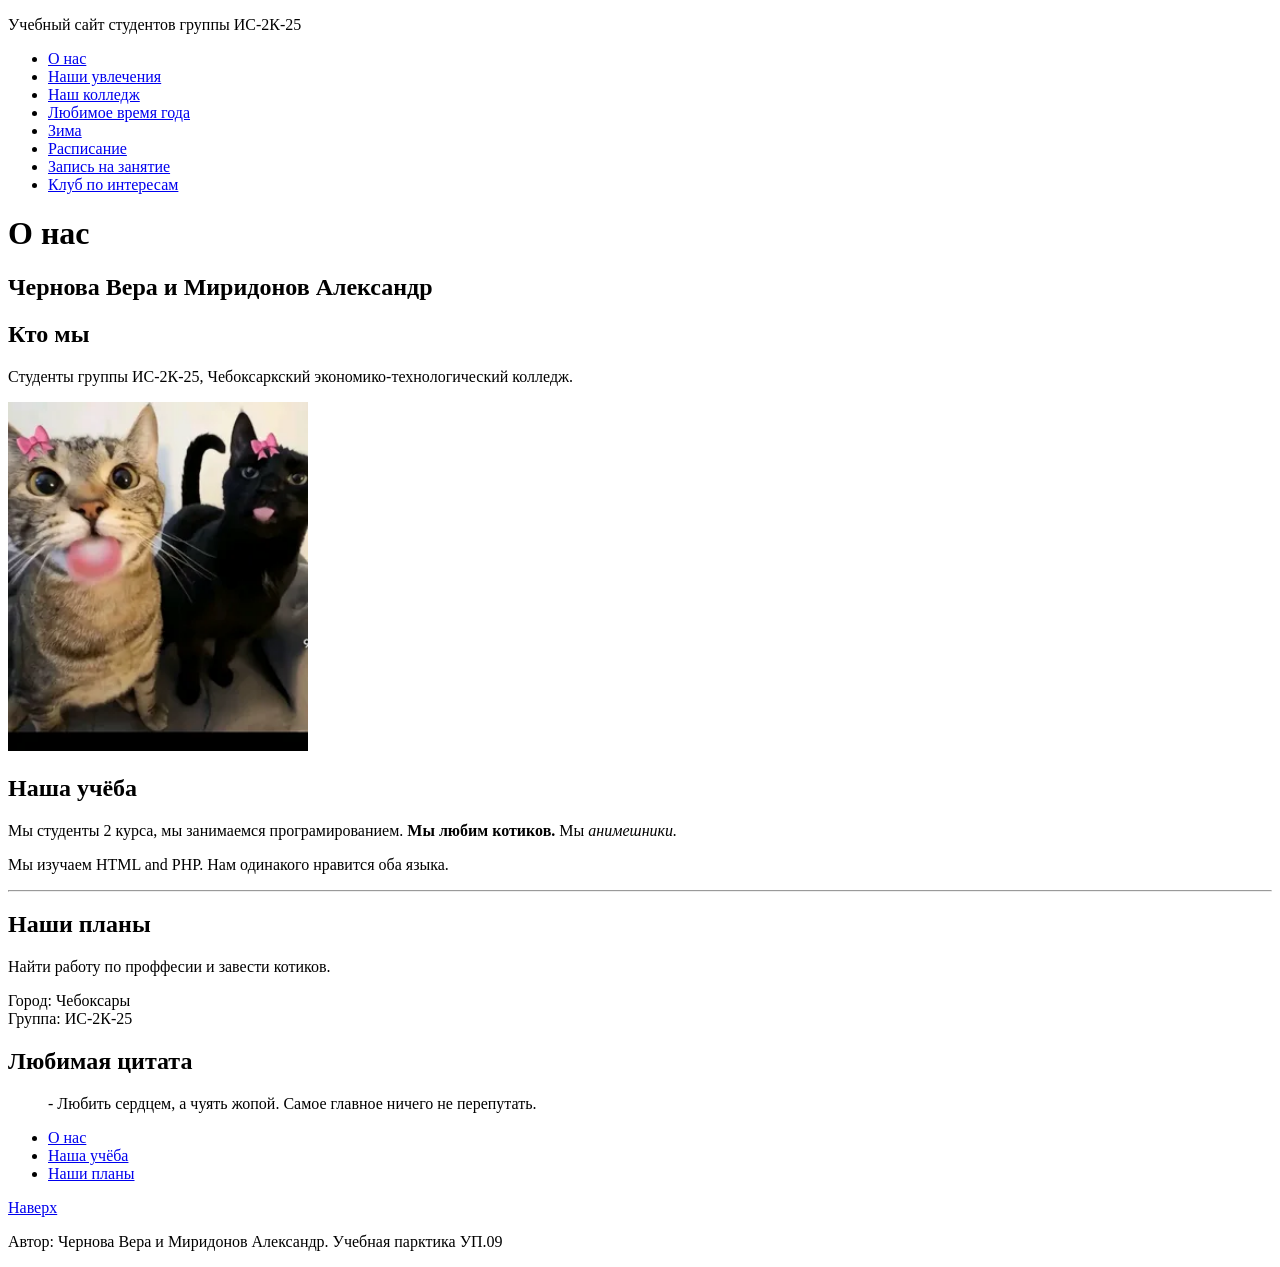
==== about-me/index.html @ 46db6a89 "add сlub" ====
<!DOCTYPE html>
<html lang="ru">
  <head>
    <meta charset="UTF-8" />
    <meta name="viewport" content="width=device-width, initial-scale=1.0" />
    <title>О нас - Чернова Вера и Миридонов Александр</title>
  </head>
  <body>
    <header>
      <p>Учебный сайт студентов группы ИС-2К-25</p>
      <nav aria-label="Главное меню">
        <ul>
          <li><a href="index.html">О нас</a></li>
          <li><a href="hobby.html">Наши увлечения</a></li>
          <li><a href="college.html">Наш колледж</a></li>
          <li><a href="season.html">Любимое время года</a></li>
          <li><a href="samost.html">Зима</a></li>
          <li><a href="schedule.html">Расписание</a></li>
          <li><a href="application.html">Запись на занятие</a></li>
          <li><a href="club.html">Клуб по интересам</a></li>
      </ul>
      </nav>
    </header>
    <main>
      <h1 id="top">О нас</h1>
      <h2>Чернова Вера и Миридонов Александр</h2>
      <section aria-labelledby="about">
        <h2 id="about">Кто мы</h2>
        <p>
          Студенты группы ИС-2К-25, Чебоксаркский экономико-технологический колледж.
        </p>
        <img src="img/me.jpg" alt="фотография: Чернова Вера и Миридонов Александр" width="300">
      </section>
      <section aria-labelledby="study">
        <h2 id="study">Наша учёба</h2>
        <p>
          Мы студенты 2 курса, мы занимаемся програмированием. <strong>Мы любим котиков.</strong> Мы <em>анимешники.</em>
        </p>
        <p>Мы изучаем HTML and PHP. Нам одинакого нравится оба языка.</p>
      </section>
    <hr />
    <h2 id="plans">Наши планы</h2>
    <p>Найти работу по проффесии и завести котиков.</p>
    <p>Город: Чебоксары<br />Группа: ИС-2К-25</p>
    <h2>Любимая цитата</h2>
    <blockquote>
        <p> - Любить сердцем, а чуять жопой. Самое главное ничего не перепутать.</p>
    </blockquote>
    <ul>
      <li><a href="#about">О нас</a></li>
      <li><a href="#study">Наша учёба</a></li>
      <li><a href="#plans">Наши планы</a></li>
  </ul>
    <p><a href="#top">Наверх</a></p>
  </main>
  <footer>
    <p>Автор: Чернова Вера и Миридонов Александр. Учебная парктика УП.09</p>
  </footer>
  </body>
</html>
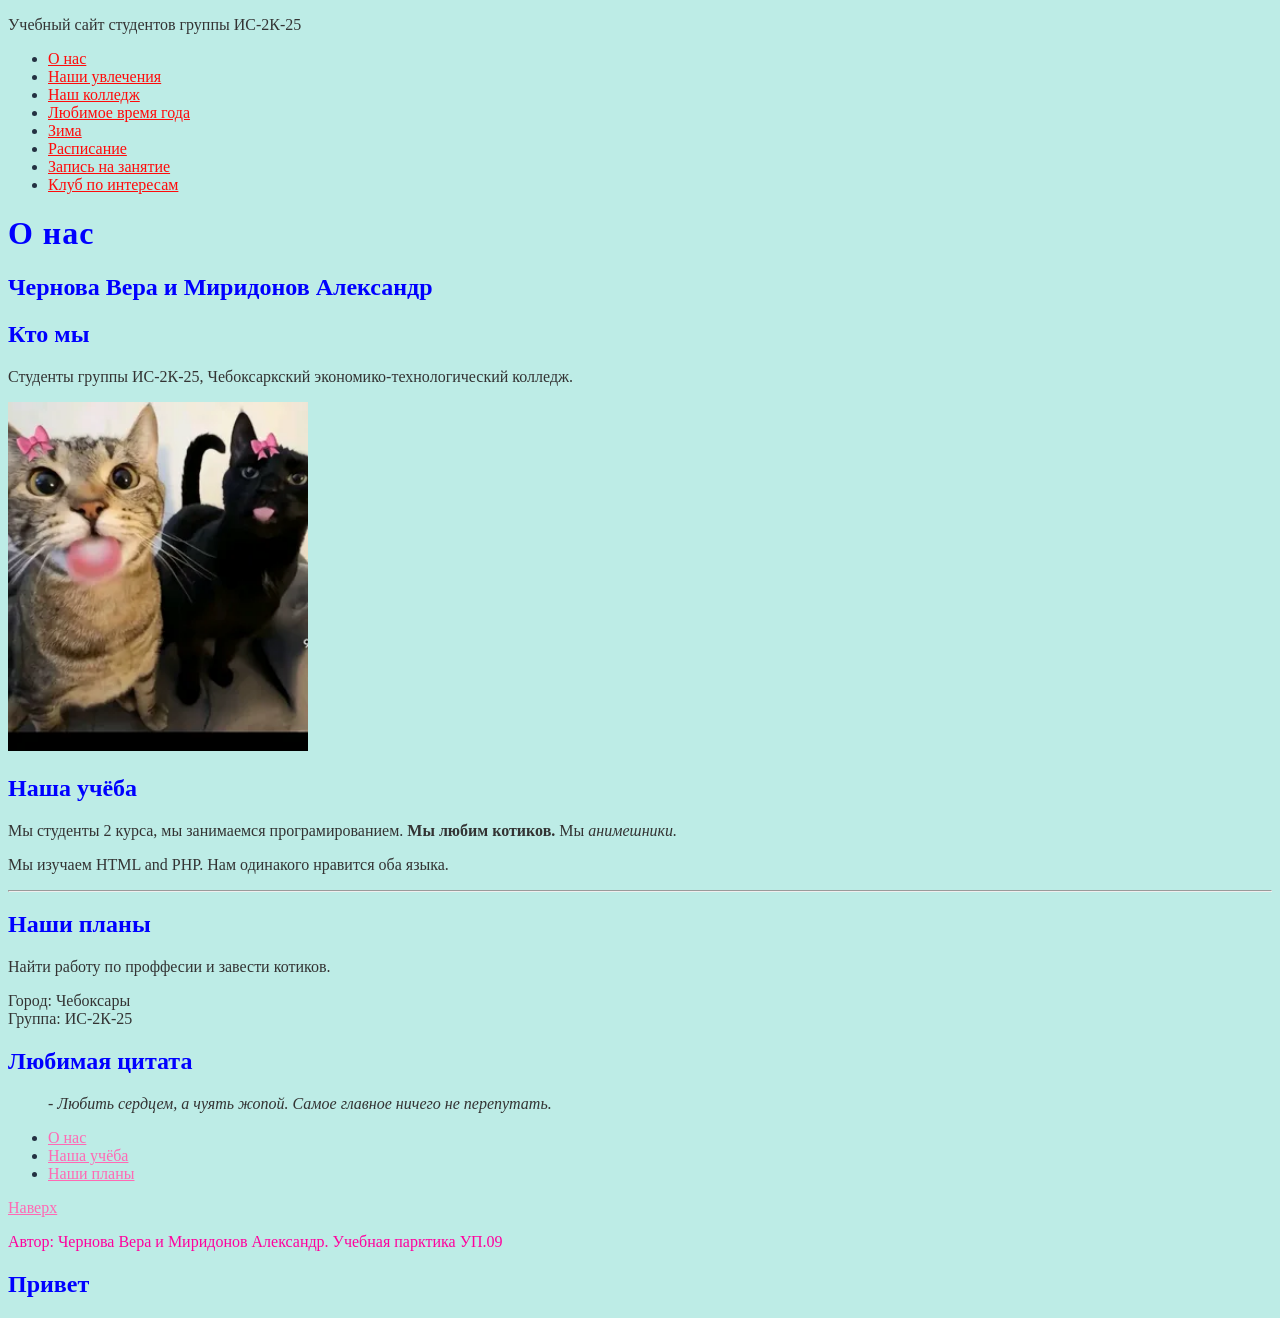
==== commit 13a296bc: "Connect CSS and add selectors" ====
--- a/about-me/index.html
+++ b/about-me/index.html
@@ -3,15 +3,16 @@
   <head>
     <meta charset="UTF-8" />
     <meta name="viewport" content="width=device-width, initial-scale=1.0" />
+    <link rel="stylesheet" href="style.css"> 
     <title>О нас - Чернова Вера и Миридонов Александр</title>
   </head>
   <body>
     <header>
       <p>Учебный сайт студентов группы ИС-2К-25</p>
-      <nav aria-label="Главное меню">
+      <nav aria-label="Главное меню" class="main-nav">
         <ul>
-          <li><a href="index.html">О нас</a></li>
-          <li><a href="hobby.html">Наши увлечения</a></li>
+          <li><a class="main-nav" href="index.html">О нас</a></li>
+          <li><a class="main-nav" href="hobby.html">Наши увлечения</a></li>
           <li><a href="college.html">Наш колледж</a></li>
           <li><a href="season.html">Любимое время года</a></li>
           <li><a href="samost.html">Зима</a></li>
@@ -44,17 +45,18 @@
     <p>Город: Чебоксары<br />Группа: ИС-2К-25</p>
     <h2>Любимая цитата</h2>
     <blockquote>
-        <p> - Любить сердцем, а чуять жопой. Самое главное ничего не перепутать.</p>
+        <p  class="site-note"> - Любить сердцем, а чуять жопой. Самое главное ничего не перепутать.</p>
     </blockquote>
     <ul>
-      <li><a href="#about">О нас</a></li>
-      <li><a href="#study">Наша учёба</a></li>
-      <li><a href="#plans">Наши планы</a></li>
+      <li><a  class="external-link" href="#about">О нас</a></li>
+      <li><a  class="external-link" href="#study">Наша учёба</a></li>
+      <li><a  class="external-link" href="#plans">Наши планы</a></li>
   </ul>
-    <p><a href="#top">Наверх</a></p>
+    <p><a  class="external-link" href="#top">Наверх</a></p>
   </main>
-  <footer>
+  <footer class="page-footer">
     <p>Автор: Чернова Вера и Миридонов Александр. Учебная парктика УП.09</p>
+    <h2>Привет</h1>
   </footer>
   </body>
 </html>
--- a/about-me/style.css
+++ b/about-me/style.css
@@ -0,0 +1,45 @@
+body {
+    color: #243142;
+    background-color: #bdece6;
+}
+
+p {
+    color: #333333
+}
+
+h1, h2 {color: blue;}
+.site-note {
+    font-style: italic;
+}
+
+#top {
+    letter-spacing: 0.03em;
+}
+
+.main-nav a {
+    color: #ff0b0b;
+}
+
+nav a:hover {
+    color: #2c8a2c;
+}
+
+.page-footer {
+    color: #2c8a2c;
+}
+
+.page-footer p {
+    color: rgb(255, 0, 157);
+}
+
+.external-link {
+    color: hotpink;
+}
+a { color: green}
+#news {color: rgb(255, 2, 213);}
+.idk {color: tomato;}
+
+.main-nav a:focus {
+    outline: 2px solid #17365d;
+    outline-offset: 3px;
+}
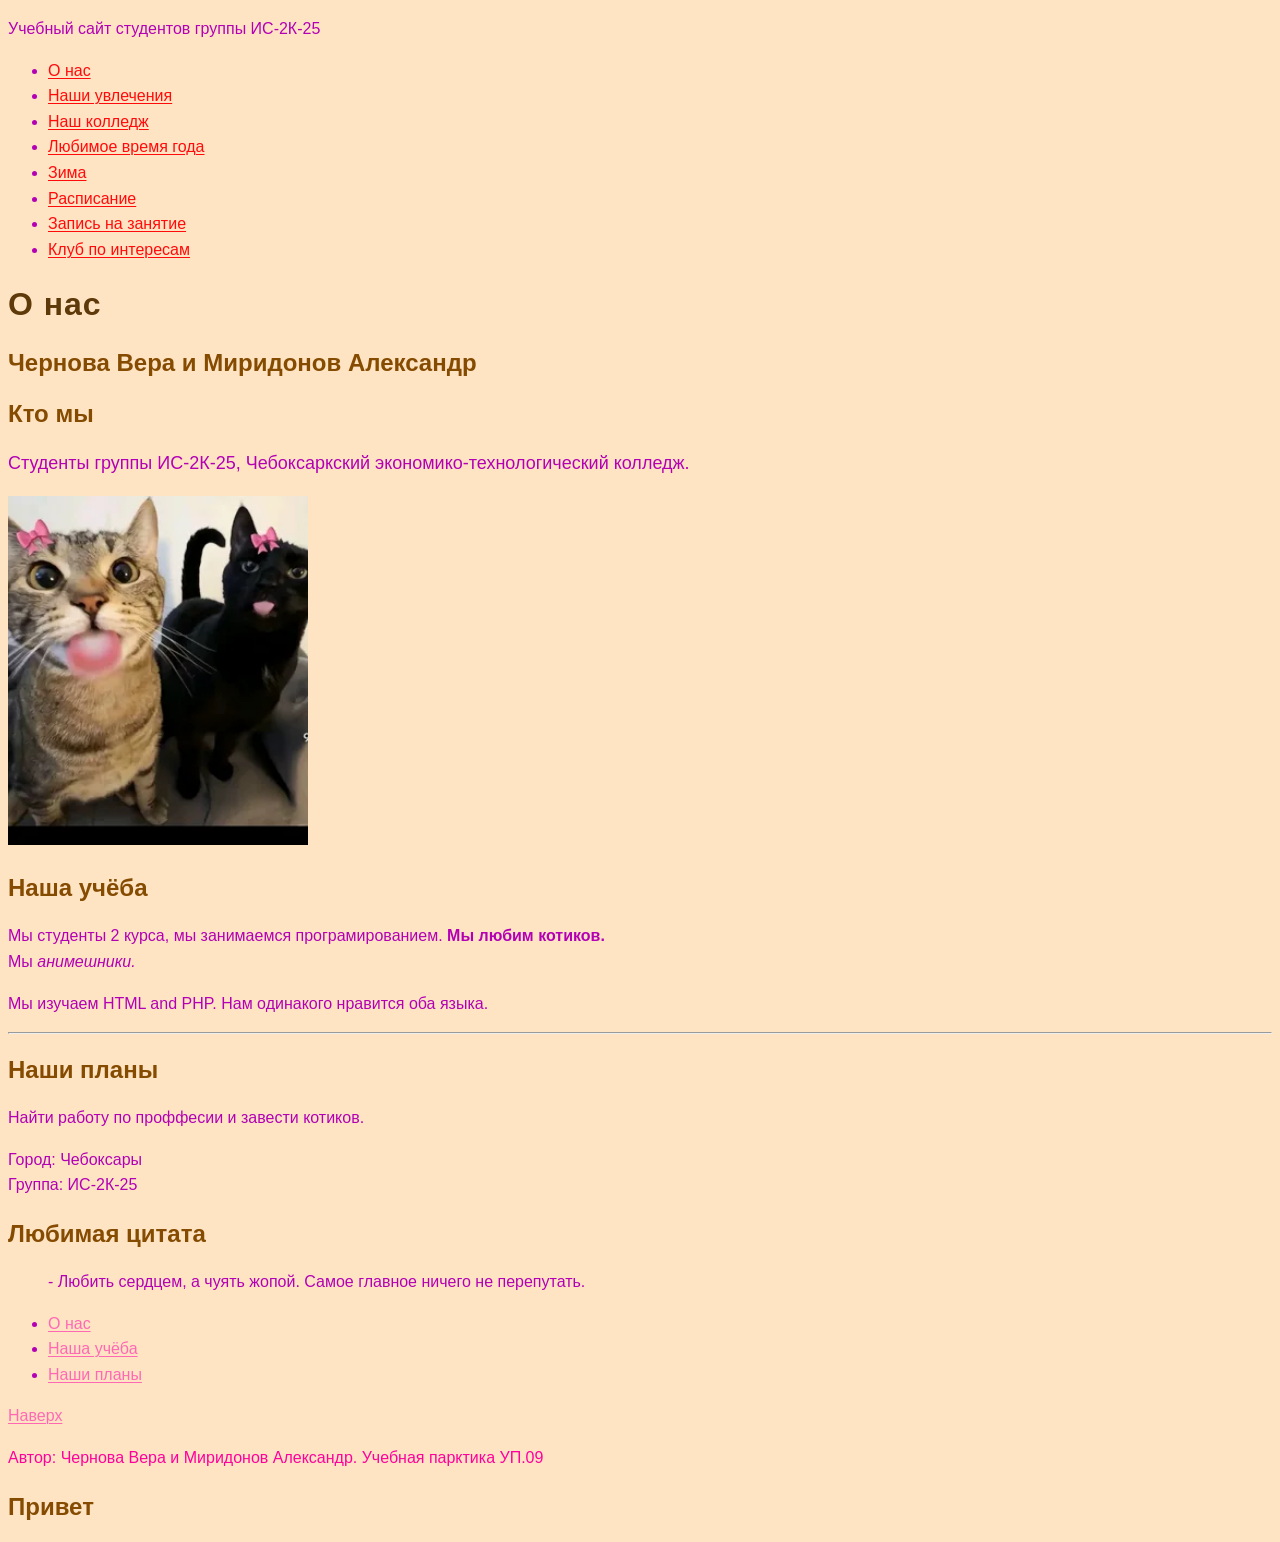
==== commit 9d61f518: "Improve typography and colors" ====
--- a/about-me/index.html
+++ b/about-me/index.html
@@ -27,7 +27,7 @@
       <h2>Чернова Вера и Миридонов Александр</h2>
       <section aria-labelledby="about">
         <h2 id="about">Кто мы</h2>
-        <p>
+        <p class="lead">
           Студенты группы ИС-2К-25, Чебоксаркский экономико-технологический колледж.
         </p>
         <img src="img/me.jpg" alt="фотография: Чернова Вера и Миридонов Александр" width="300">
--- a/about-me/style.css
+++ b/about-me/style.css
@@ -1,17 +1,5 @@
-body {
-    color: #243142;
-    background-color: #bdece6;
-}
-
-p {
-    color: #333333
-}
-
-h1, h2 {color: blue;}
-.site-note {
-    font-style: italic;
-}
-
+/* Палитра: фон #ffe4c4, текст #b400b4, 
+заголовки #5e3909, #854b00; ссылки #ff0b0b, акцент #ff009d */ 
 #top {
     letter-spacing: 0.03em;
 }
@@ -29,7 +17,7 @@
 }
 
 .page-footer p {
-    color: rgb(255, 0, 157);
+    color: #ff009d;
 }
 
 .external-link {
@@ -42,4 +30,53 @@
 .main-nav a:focus {
     outline: 2px solid #17365d;
     outline-offset: 3px;
+}
+html {
+    font-size: 16px;
+}
+body {
+    font-family: Arial, Helvetica, sans-serif;
+    background-color: #ffe4c4;
+    font-size: 1rem;
+    line-height: 1.6;
+    color: #b400b4;
+}
+h1 {
+    font-size: 2rem;
+    line-height: 1.3;
+    color: #5e3909;
+}
+h2 {
+    font-size: 1,5rem;
+    line-height: 1.3;
+    color: #854b00;
+}
+p, li {
+    max-width: 70ch;
+}
+a {
+   color: #0B5CAB;
+   text-decoration-thickness: 0.08EM;
+   text-underline-offset: 0.15em; 
+}
+a:visited {color: #5c3f8c;}
+a:hover {color: #8a2c2c;}
+a:focus-visible {
+    outline: 3px solid #D08A00;
+    outline-offset: 3PX;
+}
+.cap {
+    color: chocolate;
+    font-size: 2rem;
+}
+.leg {
+    color:rgb(104, 94, 1);
+    font-size: 2,5rem;
+}
+.figvam {
+    color:#0B5CAB;
+    font-size: 0,8rem;
+}
+.lead {
+    font-size: 1.125rem;
 }
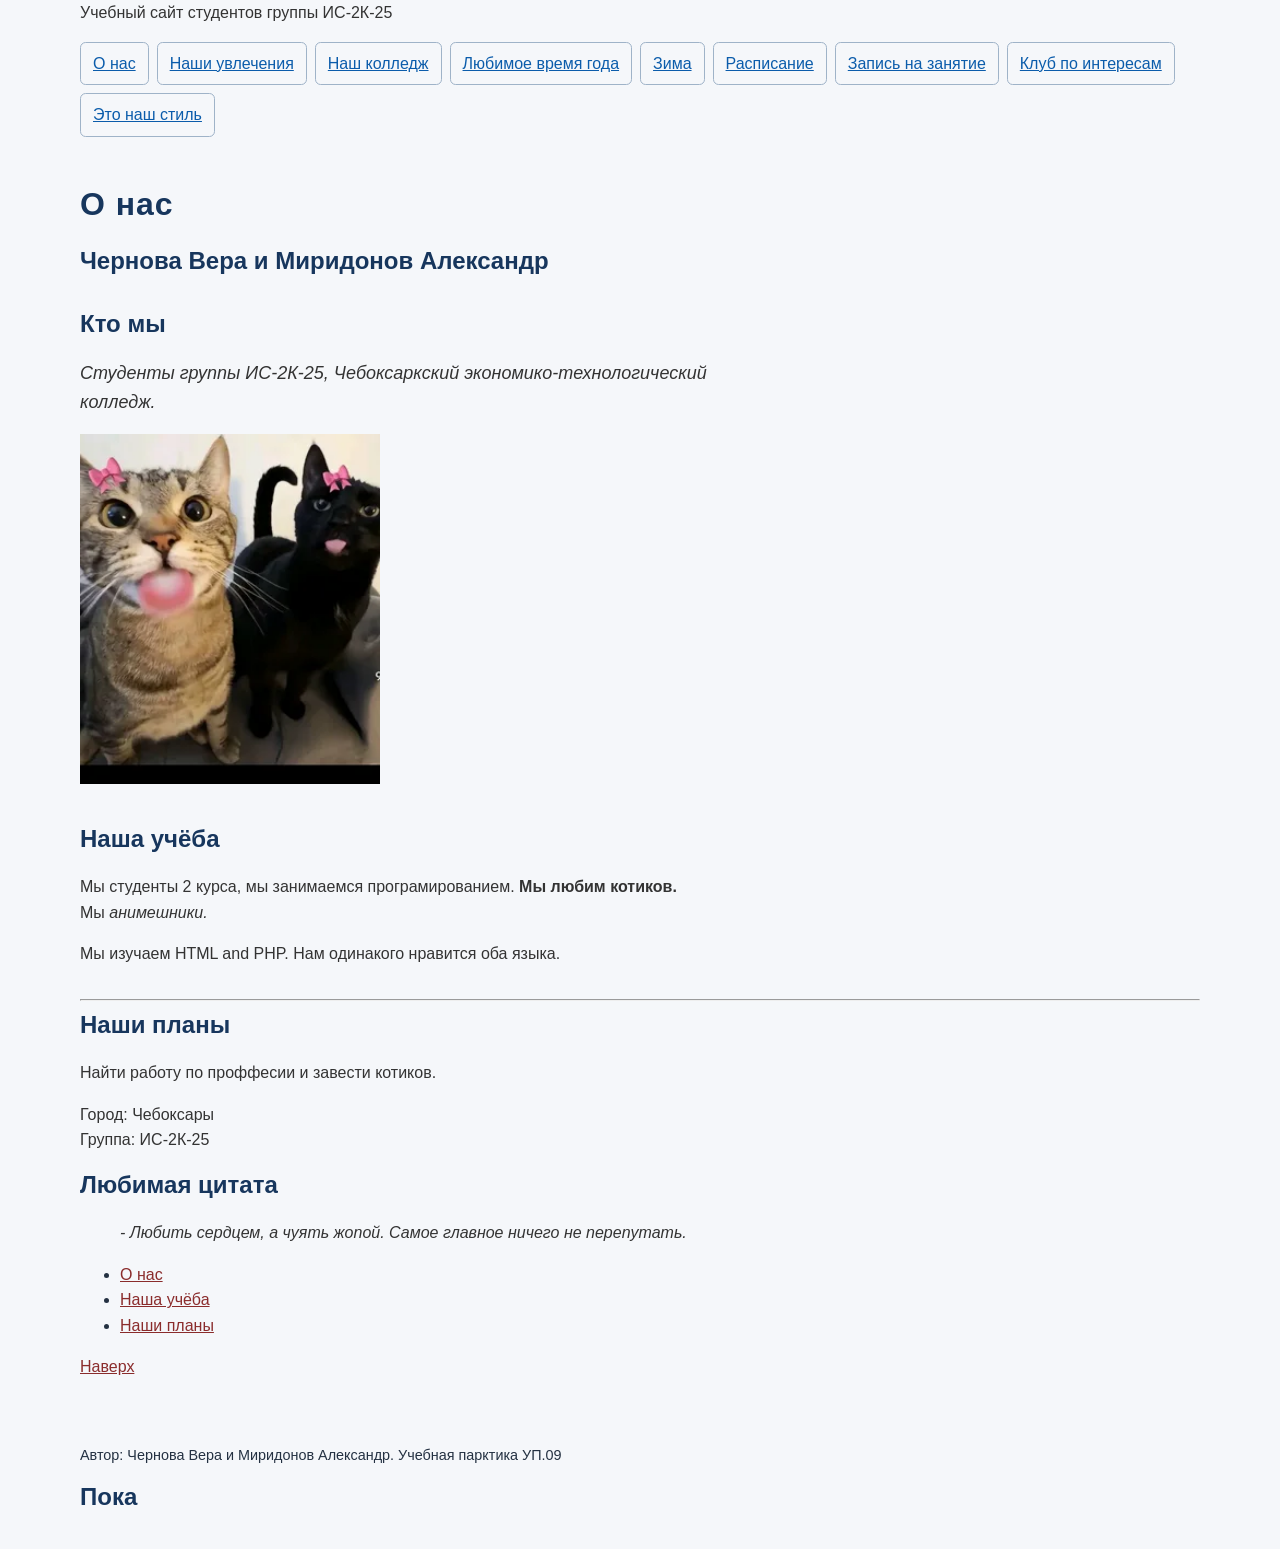
==== commit d3e60c8a: "Complete CSS box model styling" ====
--- a/about-me/index.html
+++ b/about-me/index.html
@@ -19,6 +19,7 @@
           <li><a href="schedule.html">Расписание</a></li>
           <li><a href="application.html">Запись на занятие</a></li>
           <li><a href="club.html">Клуб по интересам</a></li>
+          <li><a href="styles-check.html">Это наш стиль</a></li>
       </ul>
       </nav>
     </header>
@@ -27,7 +28,7 @@
       <h2>Чернова Вера и Миридонов Александр</h2>
       <section aria-labelledby="about">
         <h2 id="about">Кто мы</h2>
-        <p class="lead">
+        <p class="site-note lead">
           Студенты группы ИС-2К-25, Чебоксаркский экономико-технологический колледж.
         </p>
         <img src="img/me.jpg" alt="фотография: Чернова Вера и Миридонов Александр" width="300">
@@ -56,7 +57,7 @@
   </main>
   <footer class="page-footer">
     <p>Автор: Чернова Вера и Миридонов Александр. Учебная парктика УП.09</p>
-    <h2>Привет</h1>
+    <h2>Пока</h2>
   </footer>
   </body>
 </html>
--- a/about-me/style.css
+++ b/about-me/style.css
@@ -1,82 +1,152 @@
-/* Палитра: фон #ffe4c4, текст #b400b4, 
-заголовки #5e3909, #854b00; ссылки #ff0b0b, акцент #ff009d */ 
-#top {
-    letter-spacing: 0.03em;
-}
+/* Палитра: фон #f5f7fa, текст #243142,
+заголовки #17365d, ссылки #0b5cab, акцент #8a2c2c */
 
-.main-nav a {
-    color: #ff0b0b;
-}
-
-nav a:hover {
-    color: #2c8a2c;
-}
-
-.page-footer {
-    color: #2c8a2c;
-}
-
-.page-footer p {
-    color: #ff009d;
-}
-
-.external-link {
-    color: hotpink;
-}
-a { color: green}
-#news {color: rgb(255, 2, 213);}
-.idk {color: tomato;}
-
-.main-nav a:focus {
-    outline: 2px solid #17365d;
-    outline-offset: 3px;
+*, *::before, *::after {
+    box-sizing: border-box;
 }
 html {
     font-size: 16px;
 }
 body {
+    margin: 0;
+    color: #243142;
+    background-color: #f5f7fa;
     font-family: Arial, Helvetica, sans-serif;
-    background-color: #ffe4c4;
     font-size: 1rem;
     line-height: 1.6;
-    color: #b400b4;
+}
+h1, h2, h3 {
+    color: #17365d;
+    font-family: Arial, Helvetica, sans-serif;
 }
 h1 {
     font-size: 2rem;
-    line-height: 1.3;
-    color: #5e3909;
+    line-height: 1.2;
 }
 h2 {
-    font-size: 1,5rem;
+    font-size: 1.5rem;
     line-height: 1.3;
-    color: #854b00;
+}
+p {
+    color: #333333;
 }
 p, li {
     max-width: 70ch;
 }
-a {
-   color: #0B5CAB;
-   text-decoration-thickness: 0.08EM;
-   text-underline-offset: 0.15em; 
-}
-a:visited {color: #5c3f8c;}
-a:hover {color: #8a2c2c;}
-a:focus-visible {
-    outline: 3px solid #D08A00;
-    outline-offset: 3PX;
-}
-.cap {
-    color: chocolate;
-    font-size: 2rem;
-}
-.leg {
-    color:rgb(104, 94, 1);
-    font-size: 2,5rem;
-}
-.figvam {
-    color:#0B5CAB;
-    font-size: 0,8rem;
+.site-note {
+    font-style: italic;
 }
 .lead {
     font-size: 1.125rem;
+}
+#top {
+    letter-spacing: 0.03em;
+}
+a {
+    color: #0b5cab;
+    text-decoration: underline;
+}
+a:hover {
+    color: #8a2c2c;
+}
+a:focus {
+    outline: 2px solid #0b5cab;
+    outline-offset: 3px;
+}
+.content-link:visited {
+    color: purple;
+}
+.external-link {
+    color: #8a2c2c;
+}
+.news {
+    color: #17365d;
+}
+.explanation {
+    color: #555555;
+}
+header, main, footer {
+    width: min(100% - 2rem, 70rem);
+    margin-inline: auto;
+}
+main {
+    padding-block: 2rem;
+}
+section {
+    margin-block: 2rem;
+}
+h1, h2, h3, p, ul, ol, figure {
+    margin-top: 0;
+}
+.main-nav ul {
+    display: flex;
+    flex-wrap: wrap;
+    gap: 0.5rem;
+    padding: 0;
+    list-style: none;
+}
+.main-nav a {
+    color: #0b5cab;
+    display: inline-block;
+    padding: 0.5rem 0.75rem;
+    border: 1px solid #9fb3c8;
+    border-radius: 0.35rem;
+}
+.main-nav a:hover {
+    color: #8a2c2c;
+}
+.page-footer {
+    font-size: 0.9rem;
+    padding: 1rem 0;
+}
+.page-footer p {
+    color: #243142;
+}
+
+caption, legend, figcaption {
+    font-weight: bold;
+    font-size: 0.9rem;
+    color: #17365d;
+}
+.card {
+    padding: 1rem;
+    border: 1px solid #c9d3dd;
+    border-radius: 0.5rem;
+    background-color: #ffffff;
+    flex: 1 1 15rem;
+}
+.card-list {
+    display: flex;
+    flex-wrap: wrap;
+    gap: 1rem;
+}
+table {
+    width: 100%;
+    border-collapse: collapse;
+}
+th, td {
+    padding: 0.65rem;
+    border: 1px solid #aebdca;
+    text-align: left;
+}
+input, select, textarea, button {
+    font: inherit;
+}
+input, select, textarea {
+    width: 100%;
+    max-width: 32rem;
+    padding: 0.55rem;
+    border: 1px solid #7d8d9c;
+}
+input[type="radio"],
+input[type="checkbox"] {
+    width: auto;
+}
+button {
+    padding: 0.6rem 1rem;
+    cursor: pointer;
+}
+img {
+    max-width: 100%;
+    height: auto;
 }
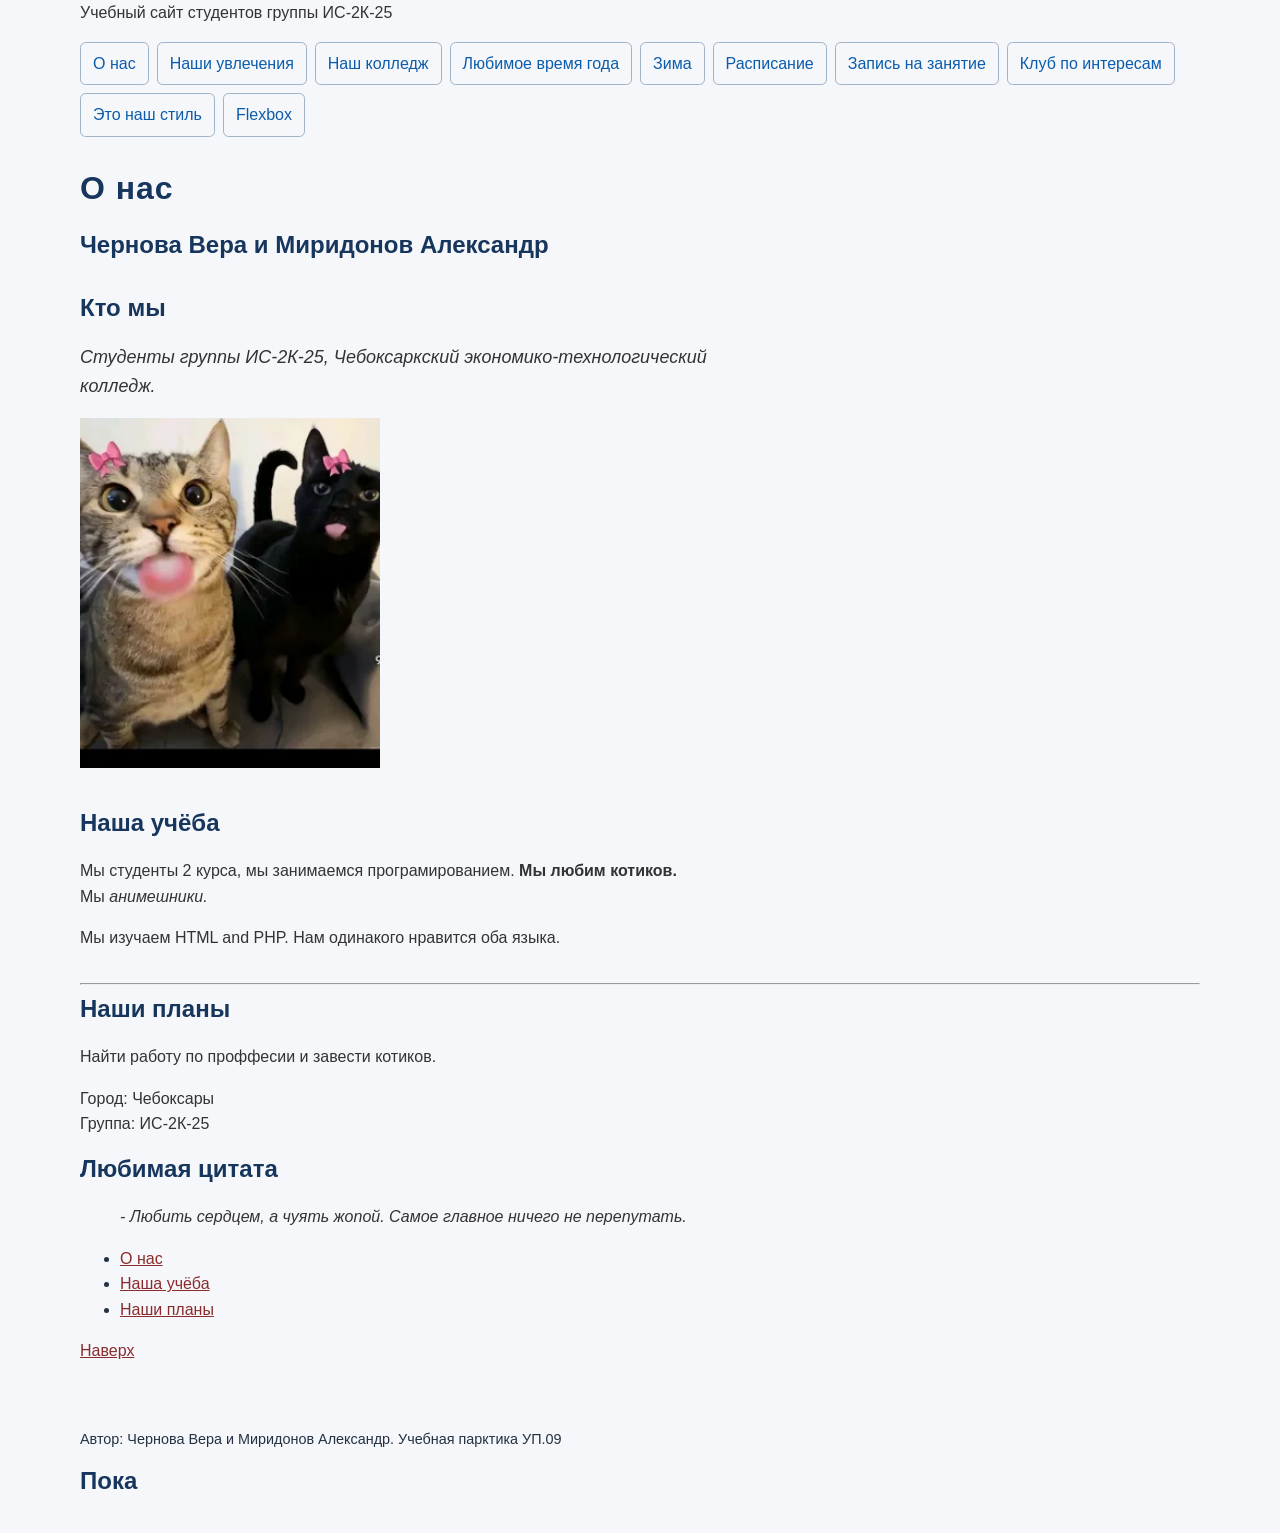
==== commit 921fff67: "finish css 15 para" ====
--- a/about-me/index.html
+++ b/about-me/index.html
@@ -20,6 +20,7 @@
           <li><a href="application.html">Запись на занятие</a></li>
           <li><a href="club.html">Клуб по интересам</a></li>
           <li><a href="styles-check.html">Это наш стиль</a></li>
+          <li><a href="flex-lab.html">Flexbox</a></li>
       </ul>
       </nav>
     </header>
--- a/about-me/style.css
+++ b/about-me/style.css
@@ -83,6 +83,7 @@
     flex-wrap: wrap;
     gap: 0.5rem;
     padding: 0;
+    margin: 0;
     list-style: none;
 }
 .main-nav a {
@@ -90,10 +91,15 @@
     display: inline-block;
     padding: 0.5rem 0.75rem;
     border: 1px solid #9fb3c8;
+    text-decoration: none;
     border-radius: 0.35rem;
 }
 .main-nav a:hover {
     color: #8a2c2c;
+}
+.main-nav a:focus-visible {
+    outline: 3px solid #d08a00;
+    outline-offset: 2px;
 }
 .page-footer {
     font-size: 0.9rem;
@@ -149,4 +155,77 @@
 img {
     max-width: 100%;
     height: auto;
+}
+.flex-demo {
+    display: flex;
+    flex-direction: row;
+    justify-content:  flex-start; 
+    align-items: stretch; 
+    min-height: 10rem;
+    gap: 0.75rem;
+    padding: 1rem;
+    border: 1px solid #9fb3c8;
+}
+.flex-item {
+    flex: 2 1 10rem;
+    padding: 0.75rem;
+    border: 1px solid #6f8498;
+    background-color: #eef4f8;
+}
+.actions {
+    display: flex;
+    justify-content: space-between;
+    align-items: center;
+    flex-wrap: wrap;
+    gap: 1rem;
+    padding: 1rem;
+    border: 1px solid #9fb3c8;
+    background-color: #f7fafc;
+}
+.actions-status {
+    margin: 0;
+}
+.actions-buttons {
+    display: flex;
+    flex-wrap: wrap;
+    gap: 0.5rem;
+}
+.button-link,
+.actions button {
+    display: inline-block;
+    padding: 0.6rem 1rem;
+    border: 1px solid #6f8498;
+    border-radius: 0.35rem;
+    background-color: #eef4f8;
+    color: #17365d;
+    font: inherit;
+    text-decoration: none;
+    cursor: pointer;
+}
+.profile-row {
+    display: flex;
+    align-items: center;
+    flex-wrap: wrap;
+    gap: 1rem;
+    padding: 1rem;
+    border: 1px solid #9fb3c8;
+    border-radius: 0.5rem;
+}
+.profile-avatar {
+    width: 8rem;
+    max-width: 100%;
+    height: auto;
+    border-radius: 0.5rem;
+}
+.profile-text {
+    flex: 1 1 16rem;
+}
+.profile-text h3 {
+    margin-top: 0;
+}
+.profile-link {
+    display: inline-block;
+    padding: 0.6rem 1rem;
+    border: 1px solid #6f8498;
+    border-radius: 0.35rem;
 }
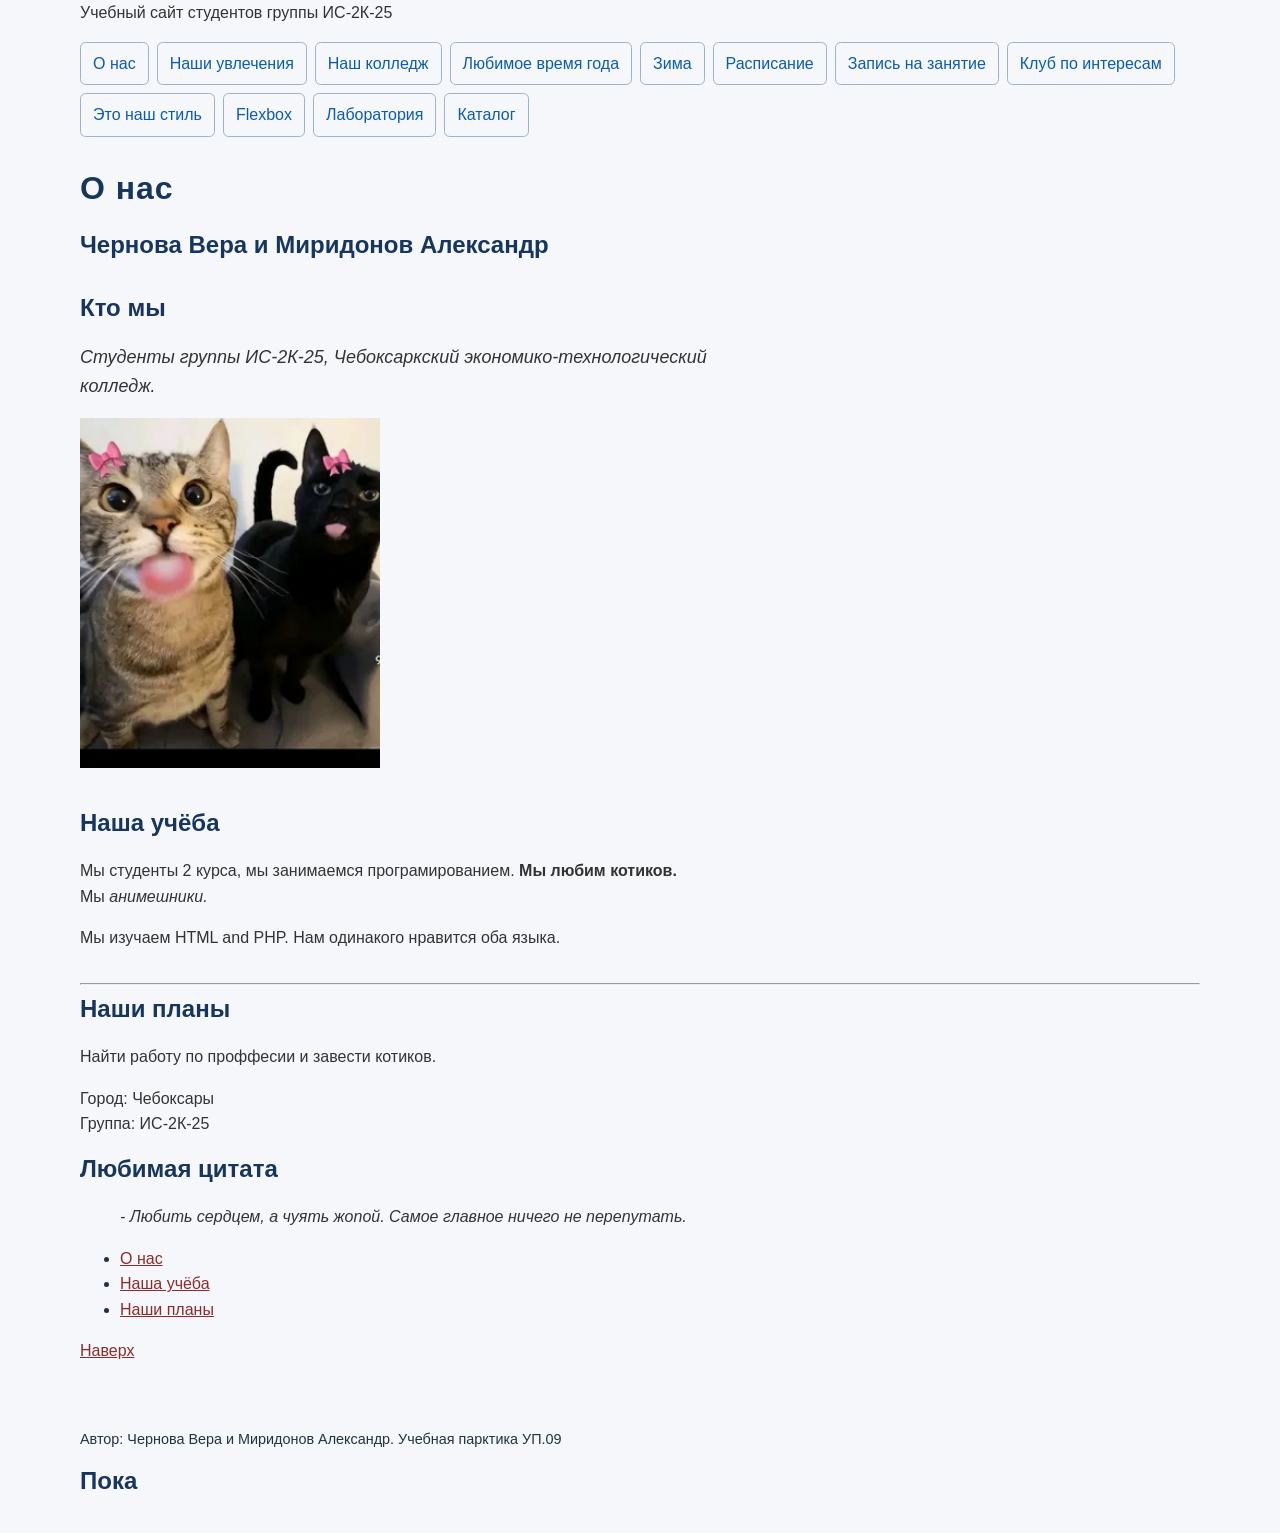
==== commit da2440bb: "пара 16" ====
--- a/about-me/index.html
+++ b/about-me/index.html
@@ -10,19 +10,21 @@
     <header>
       <p>Учебный сайт студентов группы ИС-2К-25</p>
       <nav aria-label="Главное меню" class="main-nav">
-        <ul>
-          <li><a class="main-nav" href="index.html">О нас</a></li>
-          <li><a class="main-nav" href="hobby.html">Наши увлечения</a></li>
-          <li><a href="college.html">Наш колледж</a></li>
-          <li><a href="season.html">Любимое время года</a></li>
-          <li><a href="samost.html">Зима</a></li>
-          <li><a href="schedule.html">Расписание</a></li>
-          <li><a href="application.html">Запись на занятие</a></li>
-          <li><a href="club.html">Клуб по интересам</a></li>
-          <li><a href="styles-check.html">Это наш стиль</a></li>
-          <li><a href="flex-lab.html">Flexbox</a></li>
-      </ul>
-      </nav>
+          <ul>
+            <li><a class="main-nav" href="index.html">О нас</a></li>
+            <li><a class="main-nav" href="hobby.html">Наши увлечения</a></li>
+            <li><a href="college.html">Наш колледж</a></li>
+            <li><a href="season.html">Любимое время года</a></li>
+            <li><a href="samost.html">Зима</a></li>
+            <li><a href="schedule.html">Расписание</a></li>
+            <li><a href="application.html">Запись на занятие</a></li>
+            <li><a href="club.html">Клуб по интересам</a></li>
+            <li><a href="styles-check.html">Это наш стиль</a></li>
+            <li><a href="flex-lab.html">Flexbox</a></li>
+            <li><a href="grid-lab.html">Лаборатория</a></li>
+            <li><a href="catalog.html">Каталог</a></li>
+        </ul>
+        </nav>
     </header>
     <main>
       <h1 id="top">О нас</h1>
--- a/about-me/style.css
+++ b/about-me/style.css
@@ -228,4 +228,65 @@
     padding: 0.6rem 1rem;
     border: 1px solid #6f8498;
     border-radius: 0.35rem;
-}+}
+.grid-demo {
+    display: grid;
+    grid-template-columns: repeat(3, 1fr);
+    gap: 0.75rem;
+    padding: 1rem;
+    border: 1px solid #9fb3c8;
+}
+.grid-item {
+    padding: 1rem;
+    border: 1px solid #6f8498;
+}
+.grid-item-total { 
+    grid-column: 1 / -1; 
+}
+.area-demo {
+    display: grid;
+    grid-template-columns: 2fr 1fr;
+    grid-template-areas: 
+        "head head"
+        "main side";
+    gap: 1rem;
+}
+.area-head { grid-area: head; }
+.area-main { grid-area: main; }
+.area-side { grid-area: side; }
+
+.catalog-grid {
+    display: grid;
+    grid-template-columns: 
+        repeat(auto-fit, minmax(14rem, 1fr));
+    gap: 1rem;
+}
+.product-card {
+    display: flex;
+    flex-direction: column;
+
+    min-width: 0;
+    padding: 1rem;
+
+    border: 1px solid #c9d3dd;
+    border-radius: 0.5rem;
+
+    background-color: #ffffff;
+}
+.product-card img {
+    width: 100%;
+    max-width: 100%;
+    height: auto;
+
+    margin-bottom: 1rem;
+
+    border-radius: 0.35rem;
+}
+.product-card h2 {
+    margin-top: 0;
+    margin-bottom: 0.75rem;
+}
+.product-card p {
+    margin-bottom: 1rem;
+    padding-left: 1.25rem;
+}
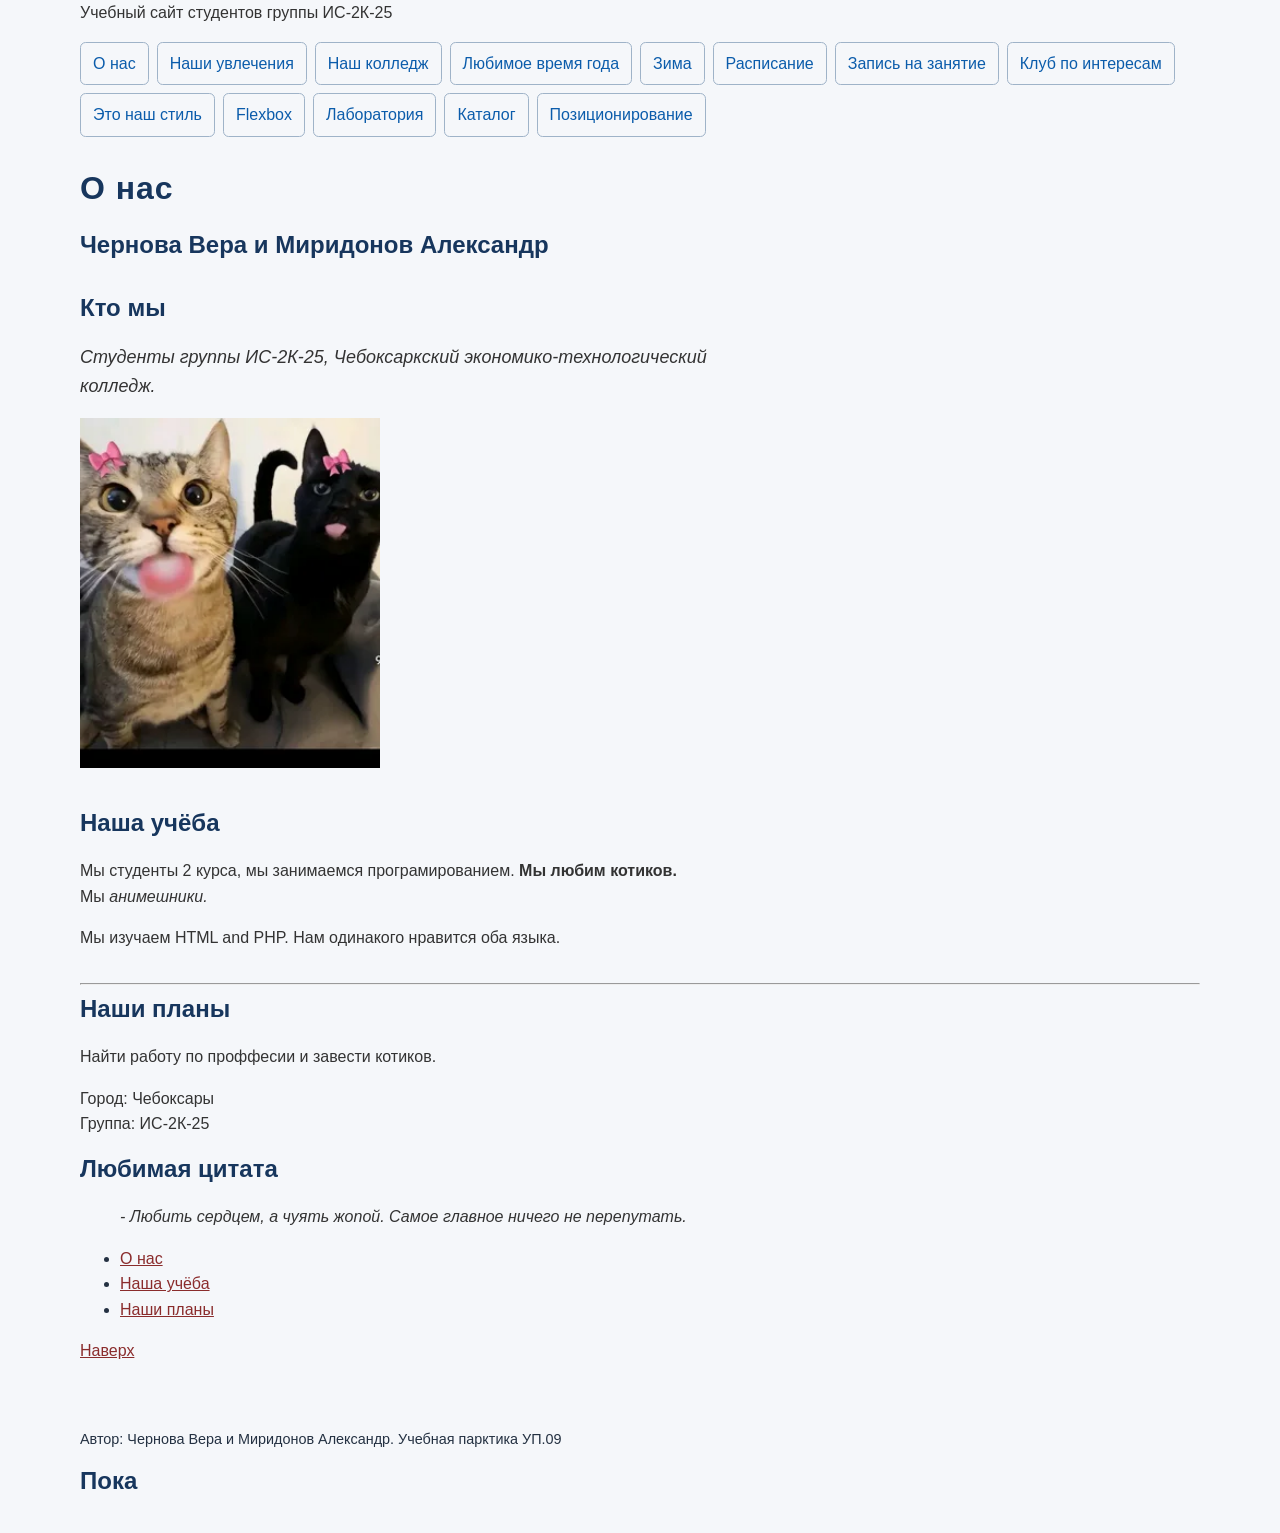
==== commit a46c8f19: "пара 17" ====
--- a/about-me/index.html
+++ b/about-me/index.html
@@ -23,6 +23,7 @@
             <li><a href="flex-lab.html">Flexbox</a></li>
             <li><a href="grid-lab.html">Лаборатория</a></li>
             <li><a href="catalog.html">Каталог</a></li>
+            <li><a href="position-lab.html">Позиционирование</a></li>
         </ul>
         </nav>
     </header>
--- a/about-me/style.css
+++ b/about-me/style.css
@@ -14,6 +14,9 @@
     font-family: Arial, Helvetica, sans-serif;
     font-size: 1rem;
     line-height: 1.6;
+    min-height: 100vh; 
+    display: flex; 
+    flex-direction: column;
 }
 h1, h2, h3 {
     color: #17365d;
@@ -71,6 +74,7 @@
 }
 main {
     padding-block: 2rem;
+    flex: 1;
 }
 section {
     margin-block: 2rem;
@@ -272,6 +276,8 @@
     border-radius: 0.5rem;
 
     background-color: #ffffff;
+    position: relative;  
+    padding-top: 3rem;
 }
 .product-card img {
     width: 100%;
@@ -290,3 +296,58 @@
     margin-bottom: 1rem;
     padding-left: 1.25rem;
 }
+.postion-box {
+    position: relative;
+    max-width: 32rem;
+    padding: 2.5rem 1rem 1rem;
+    border: 1px solid #9fb3c8;
+    border-radius: 0.5rem;
+    background-color: #ffffff;
+}
+.badge {
+    position: absolute;
+    top: 0.5rem;
+    right: 0.5rem;
+    padding: 0.25rem 0.5rem;
+    border-radius: 0.25rem;
+    color: #ffffff;
+    background-color: #8a2c2c;
+    font-size: 0.85rem;
+    font-weight: 700;
+}
+.page-tools {
+    position: sticky;
+    top: 0;
+    z-index: 10;
+    display: flex;
+    flex-wrap: wrap;
+    gap: 0.5rem;
+    margin-block: 1rem;
+    padding: 0.75rem;
+    border: 1px solid #9fb3c8;
+    background-color: #f5f7fa;
+}
+.page-tools a {
+    display: inline-block;
+    padding: 0.35rem 0.6rem;
+}
+.card-badge { 
+    position: absolute; 
+    top: 0.75rem; 
+    right: 0.75rem; 
+    padding: 0.25rem 0.5rem; 
+    border-radius: 0.25rem; 
+    color: #ffffff; 
+    background-color: #8a2c2c; 
+    font-size: 0.8rem; 
+    font-weight: 700; 
+    }
+.back-to-top { 
+    margin-top: 2rem; 
+    text-align: right; 
+} 
+       
+.back-to-top a { 
+    display: inline-block; 
+    padding: 0.5rem 0.75rem; 
+} 
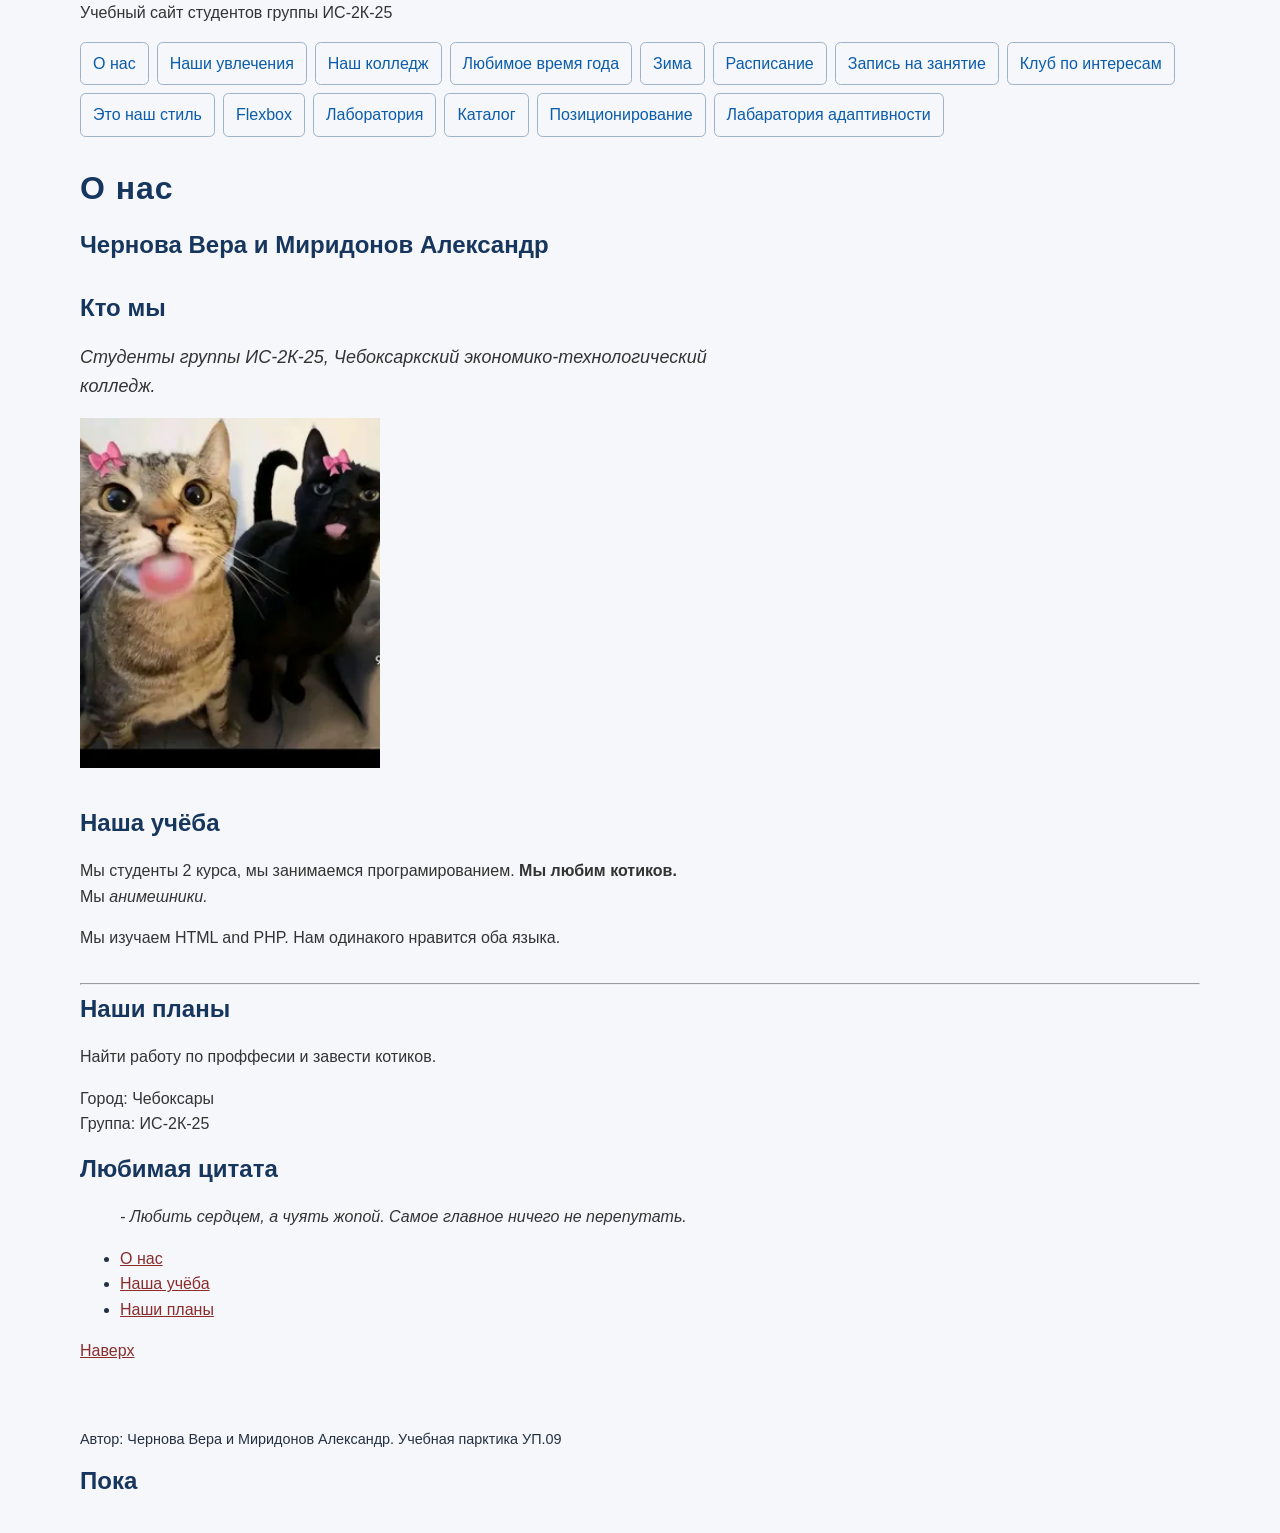
==== commit 3e5e5419: "пара 18" ====
--- a/about-me/index.html
+++ b/about-me/index.html
@@ -24,6 +24,7 @@
             <li><a href="grid-lab.html">Лаборатория</a></li>
             <li><a href="catalog.html">Каталог</a></li>
             <li><a href="position-lab.html">Позиционирование</a></li>
+            <li><a href="responsive-lab.html">Лабаратория адаптивности</a></li>
         </ul>
         </nav>
     </header>
--- a/about-me/style.css
+++ b/about-me/style.css
@@ -350,4 +350,80 @@
 .back-to-top a { 
     display: inline-block; 
     padding: 0.5rem 0.75rem; 
-} +} 
+
+*, *::before, *::after { box-sizing: border-box; }
+
+img { max-width: 100%; height: auto; }
+
+.page-container {
+width: min(100% - 2rem, 70rem);
+margin-inline: auto;
+}
+.responsive-hero {
+display: grid;
+gap: 1.25rem;
+align-items: center;
+padding-block: 1.5rem;
+}
+.responsive-hero img {
+    width: 100%;
+    border-radius: 0.75rem;
+}
+.feature-grid {
+display: grid;
+gap: 1rem;
+}
+.feature-grid article {
+min-width: 0;
+padding: 1rem;
+border: 1px solid #c9d3dd;
+border-radius: 0.5rem;
+}
+@media (min-width: 48rem) {
+    .responsive-hero {
+        grid-template-columns: 1.2fr 1fr;
+    }
+    .feature-grid {
+        grid-template-columns: repeat(2, 1fr);
+    }
+}
+@media (min-width: 70rem) {
+    .feature-grid {
+        grid-template-columns: repeat(3, 1fr);
+    }
+        .responsive-hero { 
+            gap: 2.5rem;
+        }
+}
+.catalog-grid {
+    display: grid;
+    grid-template-columns: repeat(auto-fit, minmax(min(100%, 15rem), 1fr));
+    gap: 1rem;
+}
+.adaptive-stats {
+    display: grid;
+    gap: 1rem;
+}
+.adaptive-stats article {
+    min-width: 0;
+    padding: 1rem;
+    border: 1px solid #c9d3dd;
+    border-radius: 0.5rem;
+}
+@media (min-width: 48rem) {
+    .responsive-hero {
+        grid-template-columns: 1.2fr 1fr;
+    }
+    .adaptive-stats {
+        grid-template-columns: repeat(2, 1fr);
+    }
+}
+@media (min-width: 70rem) {
+    .adaptive-stats {
+        grid-template-columns: repeat(3, 1fr);
+    }
+        .responsive-hero { 
+            gap: 2.5rem;
+        }
+}
